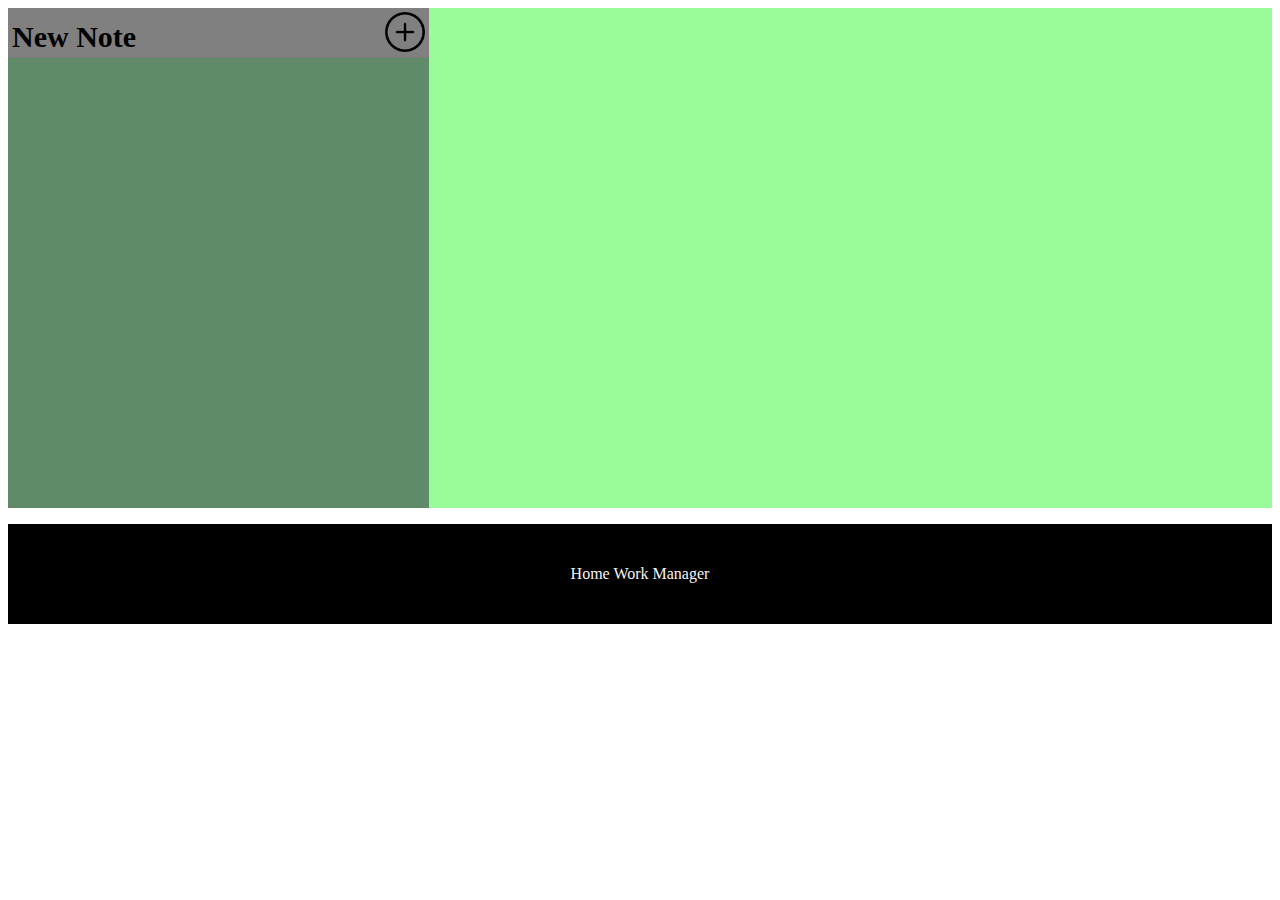
==== app/public/Home_Work_manager.html @ 6cb1bce7 "Modified main.less, main.js add object, Home_Work_manager add JQuery" ====
<!DOCTYPE html>
<html lang="en">
<head>
    <meta charset="UTF-8">
    <meta name="viewport" content="width=device-width, initial-scale=1.0">
    <meta http-equiv="X-UA-Compatible" content="ie=edge">
    <title>HWork Manager</title>

    <link rel="stylesheet/less" type="text/css" href="less/main.less" />
    <!-- Here: include any Less plugin scripts, any required browser shims and optionally set less = any options  -->
    <script src="js/less.min.js"></script>

    <!-- Here include JQuery -->
    <script src="https://ajax.googleapis.com/ajax/libs/jquery/3.2.1/jquery.min.js"></script>
    <!-- Here include main.js -->
    <script src="js/main.js"></script>
</head>
<body>
    <div class="grid-container">
        <div class="row">
            <div class="col-2 panel-work-notes">
                <div class="panel-work-new-note">
                    <h3>New Note</h3>
                    <div id="btn_new_note" class="img-add float-right"></div>
                </div> 
                <div class="panel-work-list-note"></div> 
            </div>
            <div class="col-4 panel-work-note-details"></div>
        </div>
    </div>

    <footer>        
        <p>Home Work Manager</p>
    </footer>

    <script>
        $('document').ready(function(){
            Util.start();
        });
    </script>
</body>
</html>
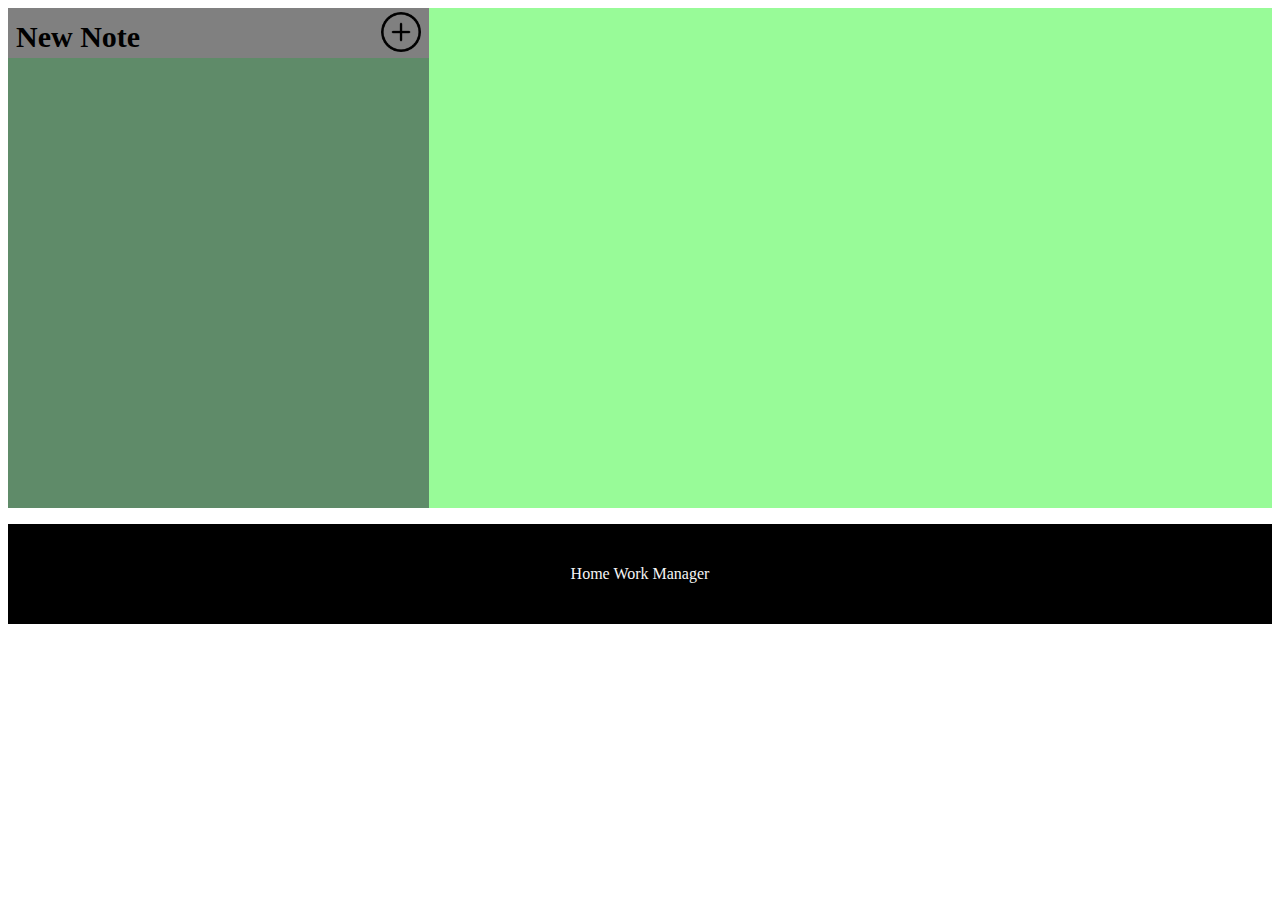
==== commit 76b55a5b: "main.js: Added methods updatePanelNoteList() and makeCard() in Object View. modified method reques()" ====
--- a/app/public/Home_Work_manager.html
+++ b/app/public/Home_Work_manager.html
@@ -23,7 +23,7 @@
                     <h3>New Note</h3>
                     <div id="btn_new_note" class="img-add float-right"></div>
                 </div> 
-                <div class="panel-work-list-note"></div> 
+                <div class="panel-work-list-note"></div>                 
             </div>
             <div class="col-4 panel-work-note-details"></div>
         </div>
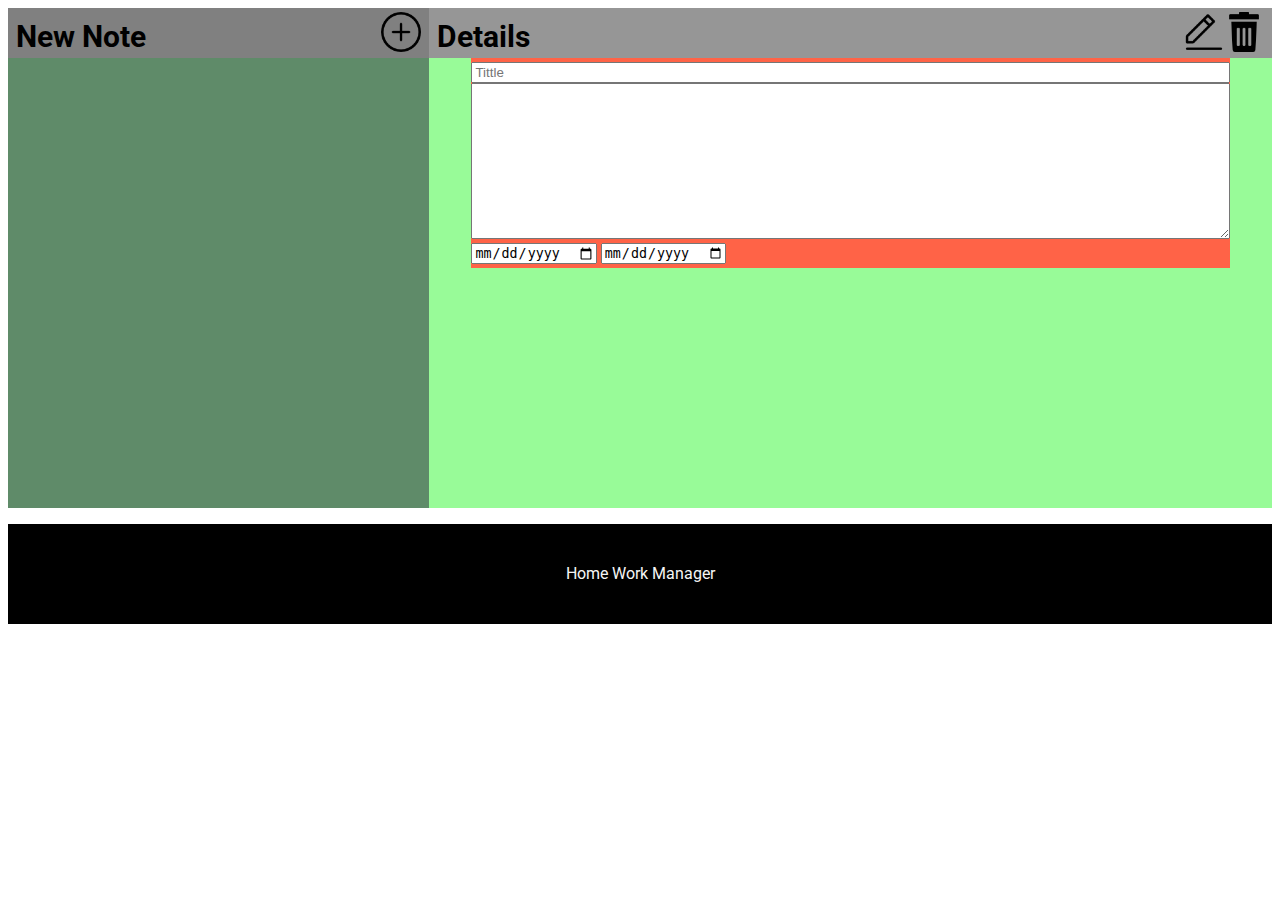
==== commit f7124fbd: "Pass data from car_note to panel details" ====
--- a/app/public/Home_Work_manager.html
+++ b/app/public/Home_Work_manager.html
@@ -25,7 +25,20 @@
                 </div> 
                 <div class="panel-work-list-note"></div>                 
             </div>
-            <div class="col-4 panel-work-note-details"></div>
+            <div class="col-4 panel-work-note-details">
+                <div class="panel-tools-details">
+                    <h3>Details</h3>
+                    <div id="btn_new_delete" class="img-delete float-right"></div>
+                    <div id="btn_edit" class="img-edit float-right"></div>                     
+                </div>
+
+                <div class="form-details">
+                    <input id="tittle" type="text" placeholder="Tittle">
+                    <textarea id="details" cols="30" rows="10"></textarea>
+                    <input id="date_begin" type="date">
+                    <input id="date_end" type="date">
+                </div>
+            </div>
         </div>
     </div>
 
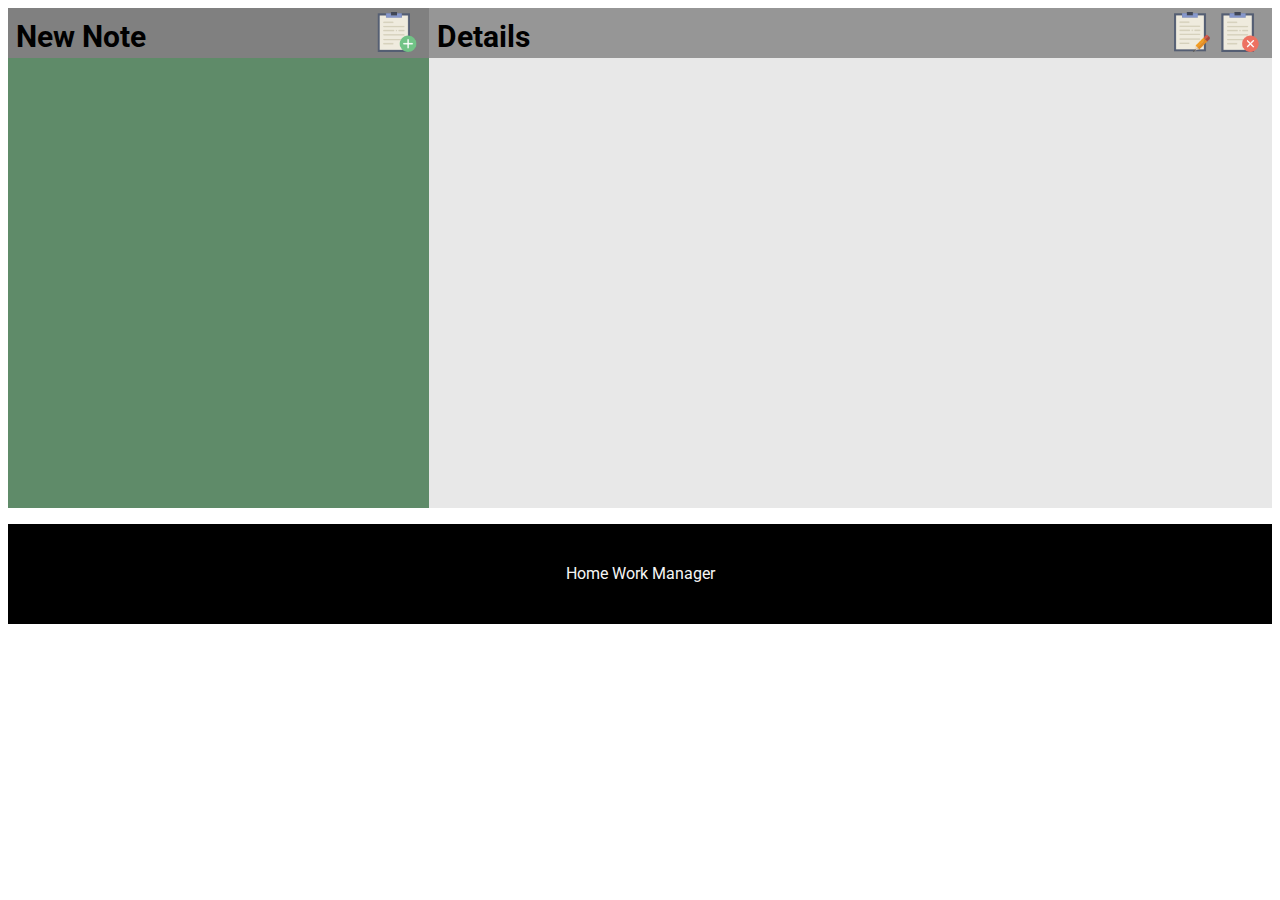
==== commit 68f4ce29: "added functionality to the edit button and form details, added new images.png" ====
--- a/app/public/Home_Work_manager.html
+++ b/app/public/Home_Work_manager.html
@@ -28,16 +28,13 @@
             <div class="col-4 panel-work-note-details">
                 <div class="panel-tools-details">
                     <h3>Details</h3>
-                    <div id="btn_new_delete" class="img-delete float-right"></div>
-                    <div id="btn_edit" class="img-edit float-right"></div>                     
+                    <div id="buttons-options-details" class="float-right">
+                        <div id="btn_delete" class="img-delete float-right"></div>
+                        <div id="btn_edit" class="img-edit float-right"></div>
+                    </div>                     
                 </div>
 
-                <div class="form-details">
-                    <input id="tittle" type="text" placeholder="Tittle">
-                    <textarea id="details" cols="30" rows="10"></textarea>
-                    <input id="date_begin" type="date">
-                    <input id="date_end" type="date">
-                </div>
+                
             </div>
         </div>
     </div>
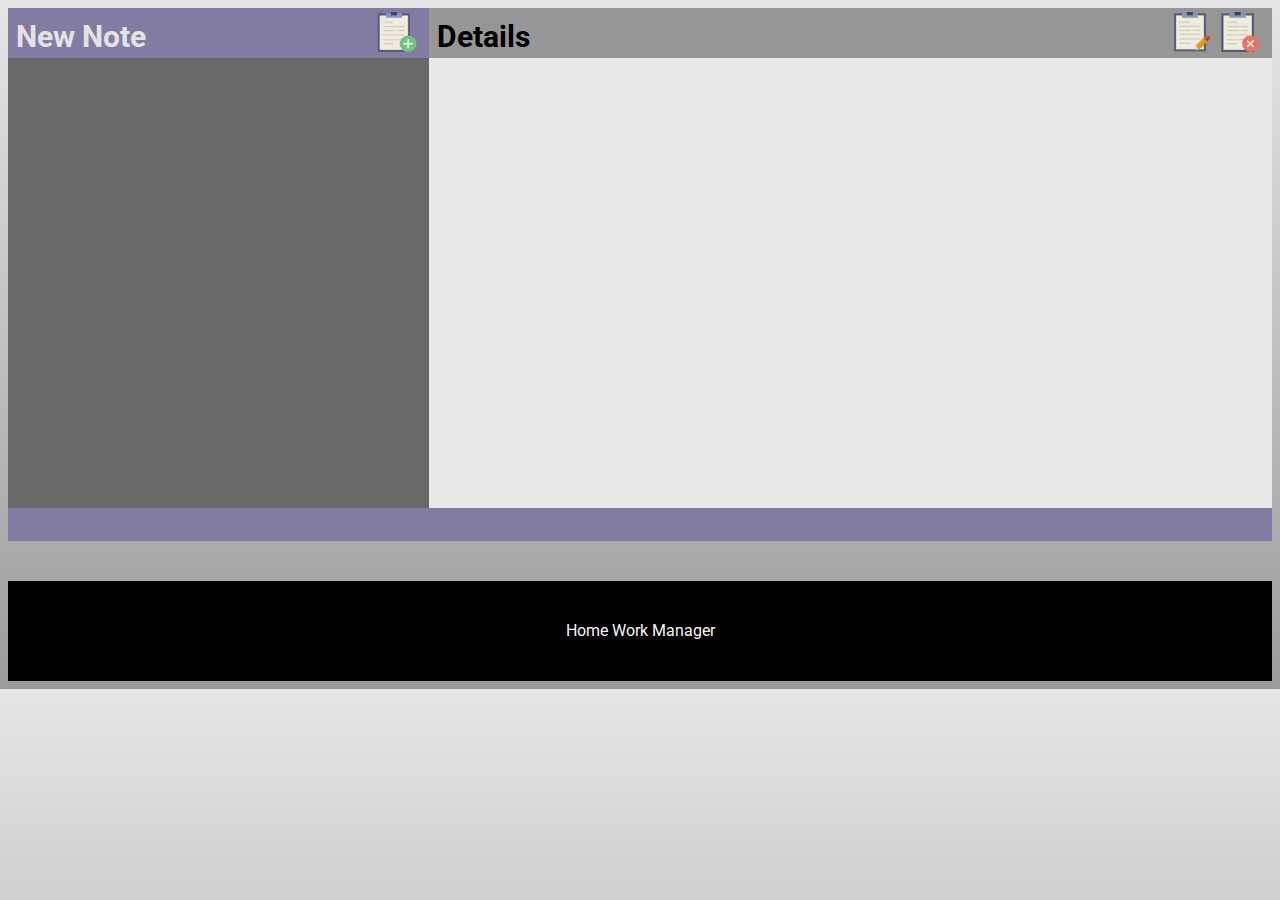
==== commit 4c332ede: "modified appearance, added and working tool-info-bar" ====
--- a/app/public/Home_Work_manager.html
+++ b/app/public/Home_Work_manager.html
@@ -11,7 +11,7 @@
     <script src="js/less.min.js"></script>
 
     <!-- Here include JQuery -->
-    <script src="https://ajax.googleapis.com/ajax/libs/jquery/3.2.1/jquery.min.js"></script>
+    <script src="js/jquery-3.2.1.min.js"></script>
     <!-- Here include main.js -->
     <script src="js/main.js"></script>
 </head>
@@ -37,6 +37,7 @@
                 
             </div>
         </div>
+        <div class="row"><div class="tools-info-bar"><p id="info-notes"></p></div></div>
     </div>
 
     <footer>        
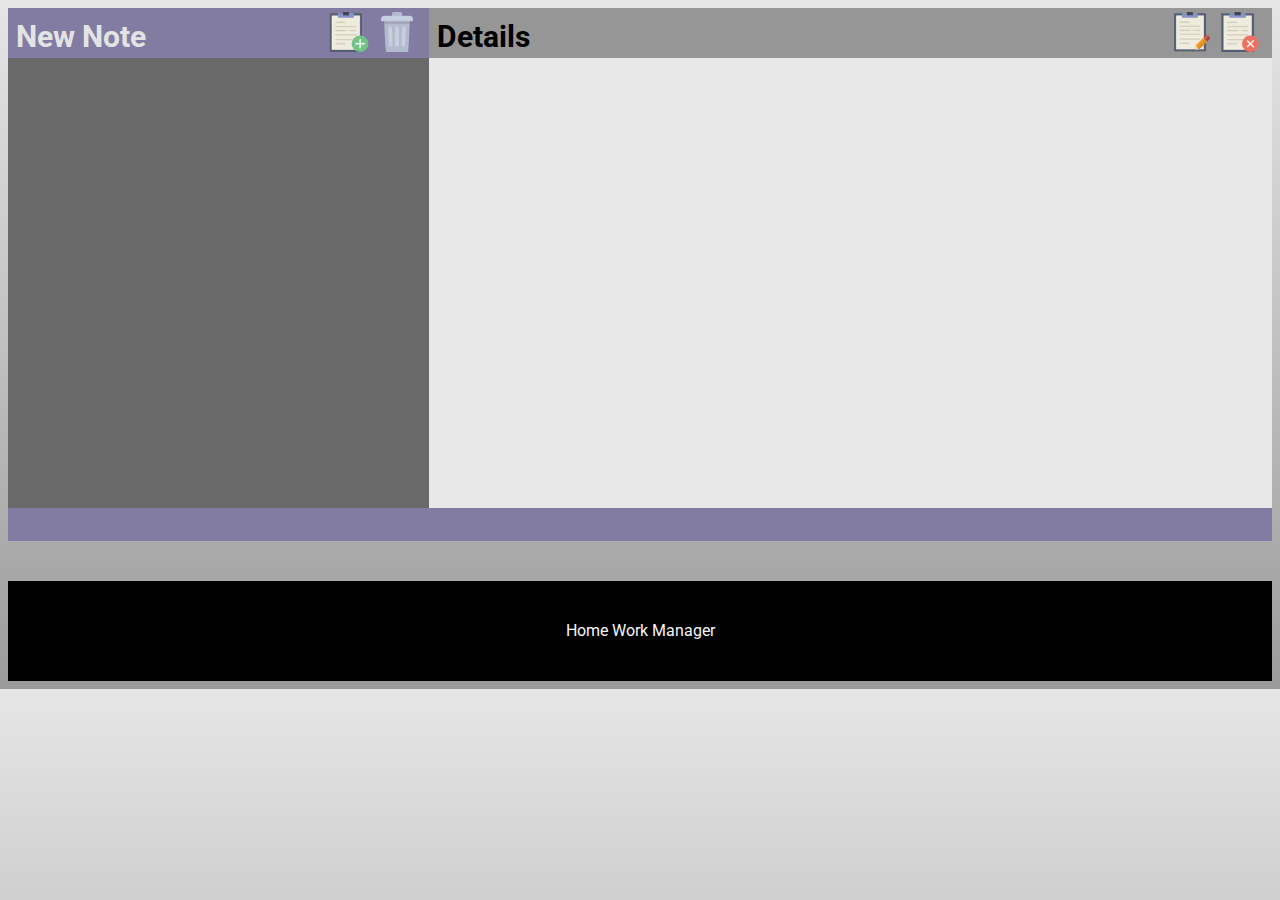
==== commit 4539572e: "main.less compiled to main.css and added option clean all done" ====
--- a/app/public/Home_Work_manager.html
+++ b/app/public/Home_Work_manager.html
@@ -21,15 +21,21 @@
             <div class="col-2 panel-work-notes">
                 <div class="panel-work-new-note">
                     <h3>New Note</h3>
+                    <div id="btn_delete_all_done" class="img-delete-all float-right"></div>
                     <div id="btn_new_note" class="img-add float-right"></div>
                 </div> 
-                <div class="panel-work-list-note"></div>                 
+                <div class="panel-work-list-note"></div>                    
+                <!-- added note card here -->
+                <div id="alert">
+                    <span class="closebtn">&times;</span>
+                    <span id="alert-text"></span>
+                </div>                
             </div>
             <div class="col-4 panel-work-note-details">
                 <div class="panel-tools-details">
                     <h3>Details</h3>
                     <div id="buttons-options-details" class="float-right">
-                        <div id="btn_delete" class="img-delete float-right"></div>
+                        <div id="btn_delete_note" class="img-delete float-right"></div>
                         <div id="btn_edit" class="img-edit float-right"></div>
                     </div>                     
                 </div>
@@ -44,6 +50,8 @@
         <p>Home Work Manager</p>
     </footer>
 
+    
+
     <script>
         $('document').ready(function(){
             Util.start();
